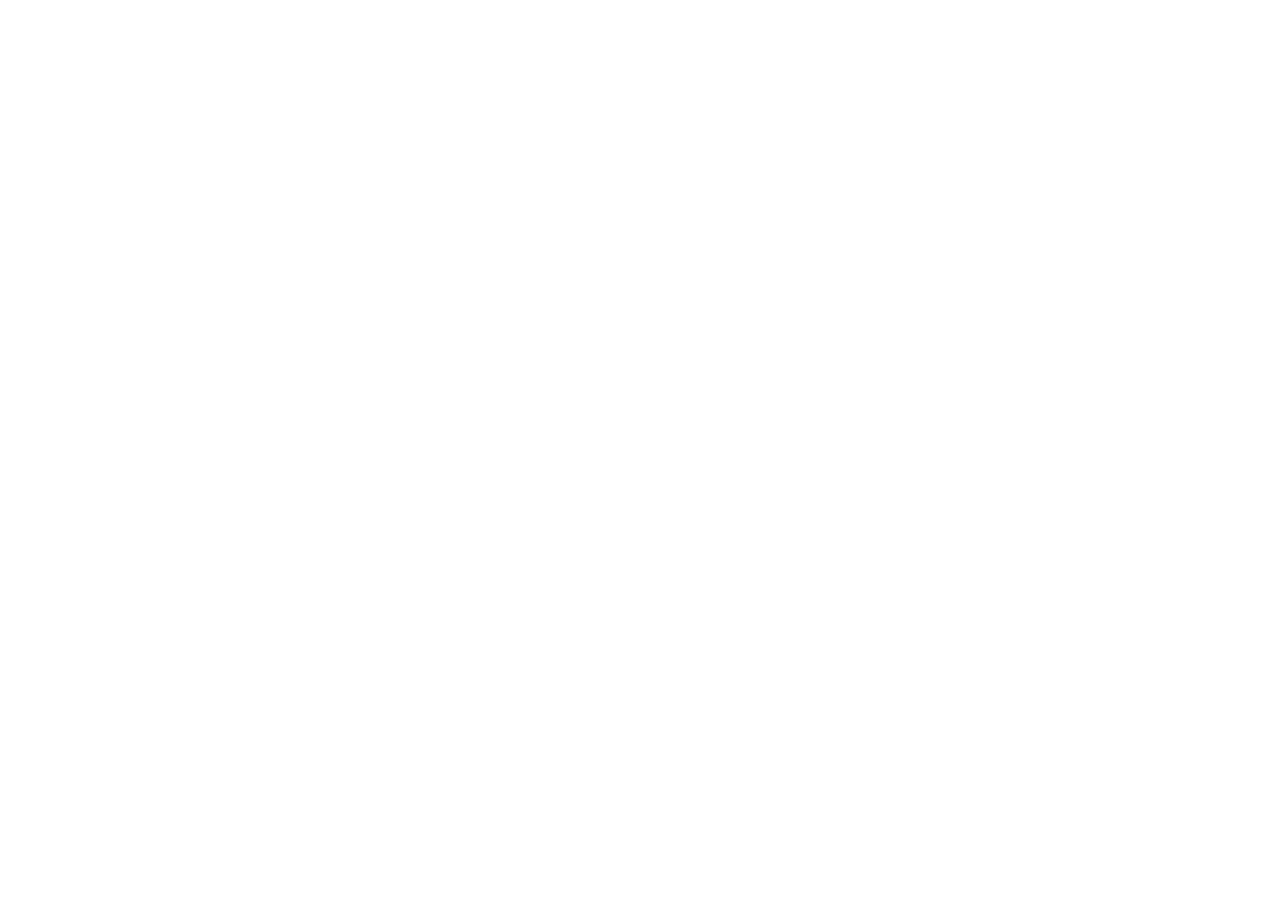
==== index.html @ 48343111 "first commit" ====
<!DOCTYPE html>
<html lang="en">
<head>
    <meta charset="UTF-8">
    <meta http-equiv="X-UA-Compatible" content="IE=edge">
    <meta name="viewport" content="width=device-width, initial-scale=1.0">
    <title>my second repo</title>
</head>
<body>
    
</body>
</html>
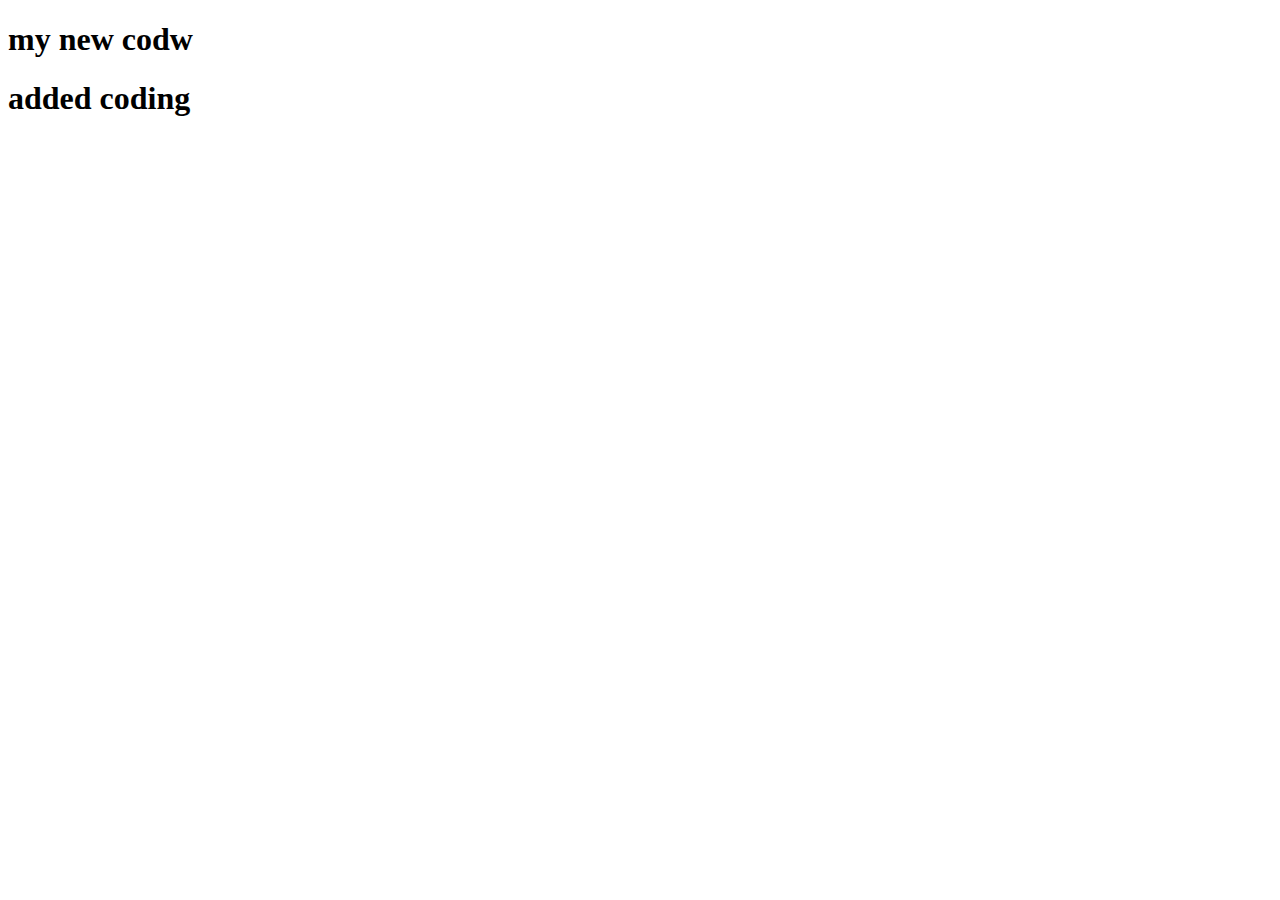
==== commit 66ef163e: "commit added" ====
--- a/index.html
+++ b/index.html
@@ -7,6 +7,8 @@
     <title>my second repo</title>
 </head>
 <body>
+    <h1>my new codw</h1>
+    <h1>added coding </h1>
     
 </body>
 </html>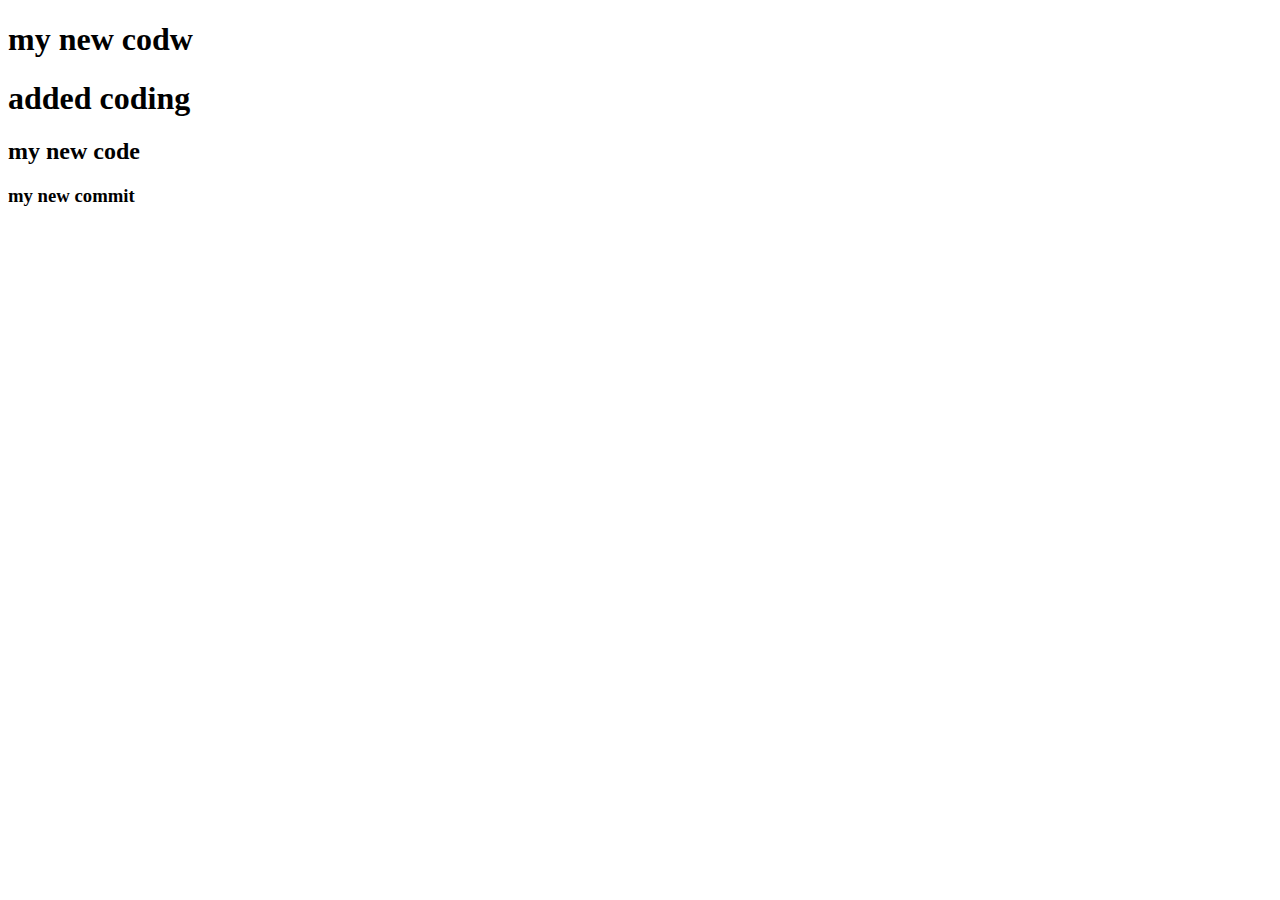
==== commit b4054f4d: "styles added" ====
--- a/index.html
+++ b/index.html
@@ -9,6 +9,8 @@
 <body>
     <h1>my new codw</h1>
     <h1>added coding </h1>
+    <h2>my new code</h2>
+    <h3>my new commit</h3>
     
 </body>
 </html>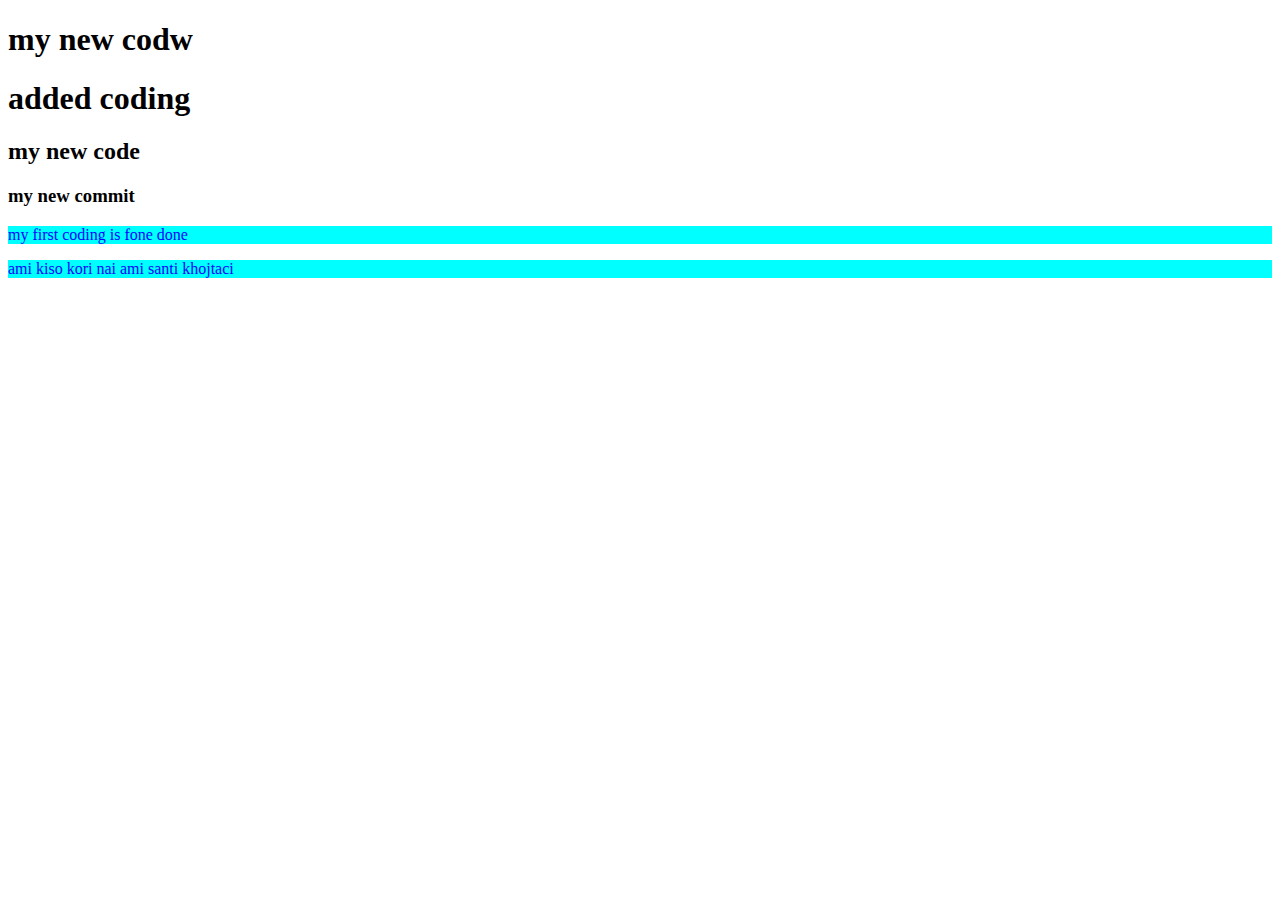
==== commit 3543eb23: "style addes" ====
--- a/index.html
+++ b/index.html
@@ -5,12 +5,15 @@
     <meta http-equiv="X-UA-Compatible" content="IE=edge">
     <meta name="viewport" content="width=device-width, initial-scale=1.0">
     <title>my second repo</title>
+    <link rel="stylesheet" href="ds.css">
 </head>
 <body>
     <h1>my new codw</h1>
     <h1>added coding </h1>
     <h2>my new code</h2>
     <h3>my new commit</h3>
+    <p>my first coding is fone done </p>
+    <p>ami kiso kori nai ami santi khojtaci</p>
     
 </body>
 </html>--- a/ds.css
+++ b/ds.css
@@ -0,0 +1,4 @@
+p{
+    color: blue;
+    background-color: aqua;
+}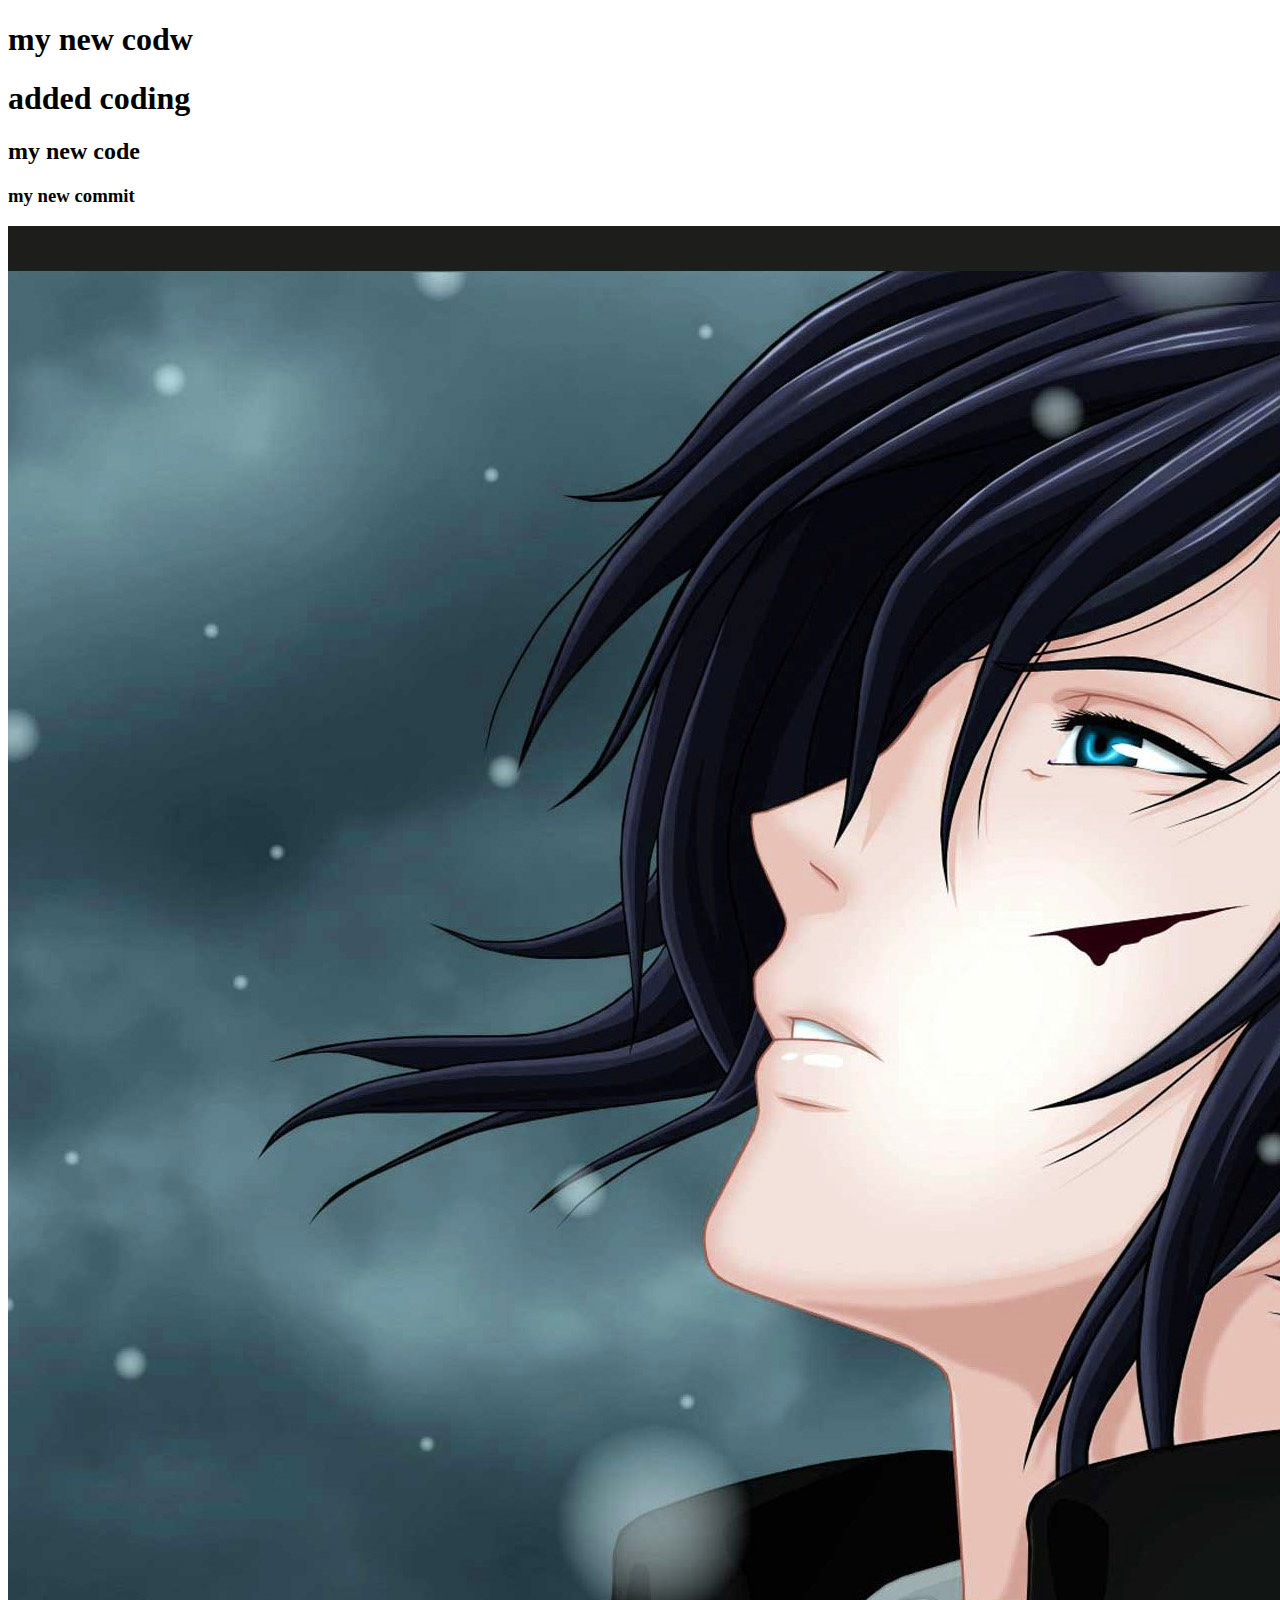
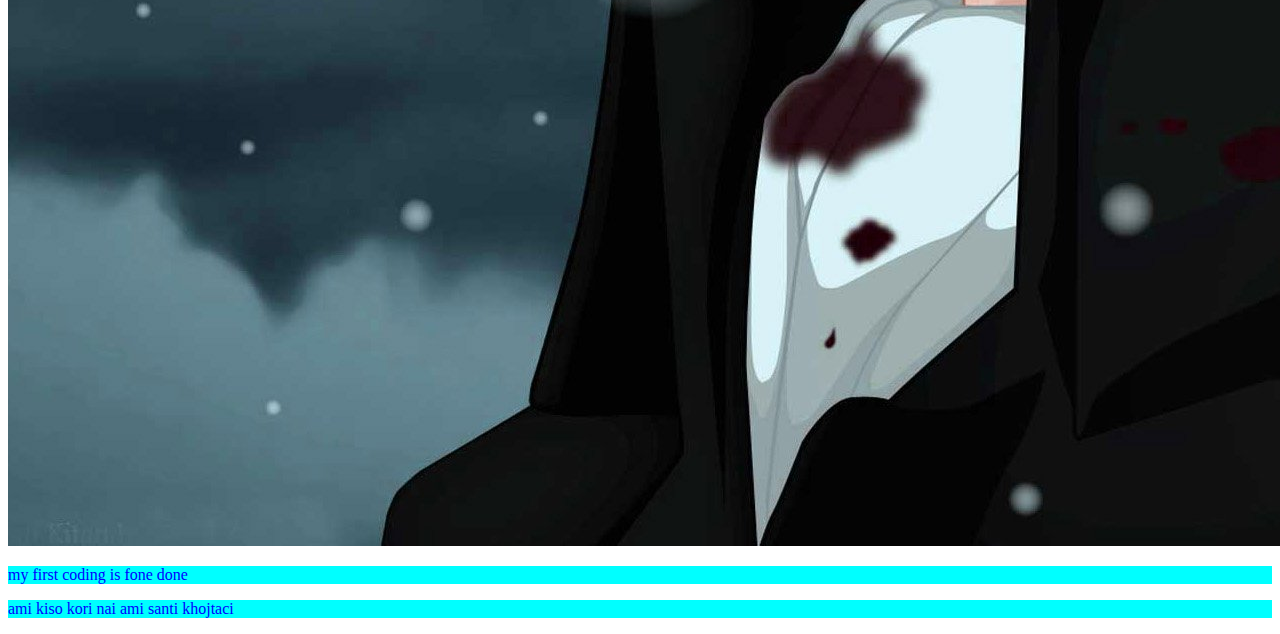
==== commit 200c221e: "images add" ====
--- a/index.html
+++ b/index.html
@@ -12,6 +12,7 @@
     <h1>added coding </h1>
     <h2>my new code</h2>
     <h3>my new commit</h3>
+    <img src="tushar/profile.jpg" alt=""> 
     <p>my first coding is fone done </p>
     <p>ami kiso kori nai ami santi khojtaci</p>
     
